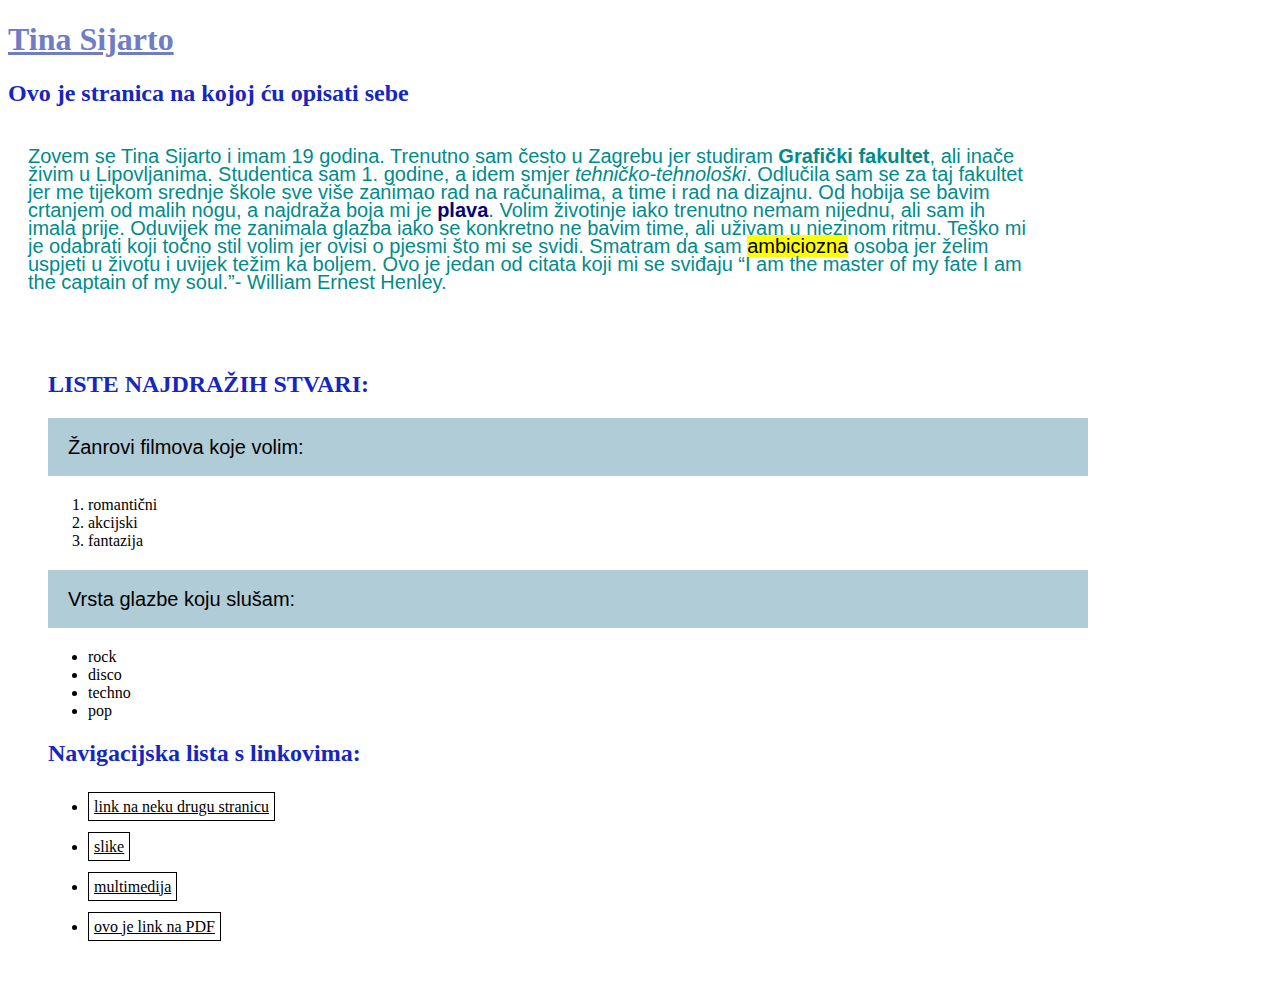
==== index.html @ 74730cab "Add files via upload" ====
<!doctype html>
<html>
<head>
<meta charset="utf-8">
<title>moj html dokument</title>
	<link rel="stylesheet" href="stil.css"/>
</head>
<body class="pozadina">
	<h1><span style="color:#707CC5"><u>Tina Sijarto</u></span></h1>
	<h2>Ovo je stranica na kojoj ću opisati sebe</h2>
	<p class="paragraf_2">Zovem se Tina Sijarto i imam 19 godina. Trenutno sam često u Zagrebu jer studiram <b>Grafički fakultet</b>, ali inače živim u Lipovljanima. Studentica sam 1. godine, a idem smjer <i>tehničko-tehnološki</i>. Odlučila sam se za taj fakultet jer me tijekom srednje škole sve više zanimao rad na računalima, a time i rad na dizajnu. Od hobija se bavim crtanjem od malih nogu, a najdraža boja mi je <span style="color:#070375;"><b>plava</b></span>. Volim životinje iako trenutno nemam nijednu, ali sam ih imala prije. Oduvijek me zanimala glazba iako se konkretno ne bavim time, ali uživam u njezinom ritmu. Teško mi je odabrati koji točno stil volim jer ovisi o pjesmi što mi se svidi. Smatram da sam <mark>ambiciozna</mark> osoba jer želim uspjeti u životu i uvijek težim ka boljem.
	Ovo je jedan od citata koji mi se sviđaju <q>I am the master of my fate I am the captain of my soul.</q>- William Ernest Henley.
	</p>
	<div class="novi_blok">
	<h2>LISTE NAJDRAŽIH STVARI:</h2>
	<p>Žanrovi filmova koje volim:</p>
	<ol>
		<li>romantični</li>
		<li>akcijski</li>
		<li>fantazija</li>
	</ol>
	<p>Vrsta glazbe koju slušam:</p>
	<ul>
		<li>rock</li>
		<li>disco</li>
		<li>techno</li>
		<li>pop</li>
	</ul>
	<h2>Navigacijska lista s linkovima:</h2>
	<nav>
		<ul>
			<li><a href="https://hashlists.com/">link na neku drugu stranicu</a></li>
			<li><a href="vjezba1.html">slike</a></li>
			<li><a href="vjezba2.html">multimedija</a></li>
			<li><a href="https://www.grf.unizg.hr/wp-content/uploads/2022/04/Izvedbeni-plan-nastave-2021_22-Preddiplomski-TT-31.03.2022.pdf">ovo je link na PDF</a></li>
		</ul>
	</nav>
	</div>
</body>
</html>
---- stil.css ----
@charset "utf-8";
/* CSS Document */
p {
	font-family: "Gill Sans", "Gill Sans MT", "Myriad Pro", "DejaVu Sans Condensed", Helvetica, Arial, "sans-serif";
	font-size: 20px;
	line-height: 18px;
	width: 1000px;
	background-color:#B0CCD7;
	padding: 20px;
}
.paragraf_2 {color:darkcyan; background-color: rgba(255, 255, 255, 0.5)}
.novi_blok {
	 background-color: rgba(255, 255, 255, 0.9);
	padding: 20px;
	margin: 20px;
	width: 50%;
}
h1, h2 {
	font-family: Impact, Haettenschweiler, "Franklin Gothic Bold", "Arial Black", "sans-serif";
	color:#1626C0;
}

.pozadina{
	background-image:url("blue.jpg");
}
.drugapozadina {
	background-image:url("blue2.jpg")
}

a:link {
	color: black;
	background-color: white;
	padding: 5px;
	line-height: 40px;
	border:1px solid #000000;
}
a:hover{
	background-color: darkgray;
}
img {
	height: 300px;
}
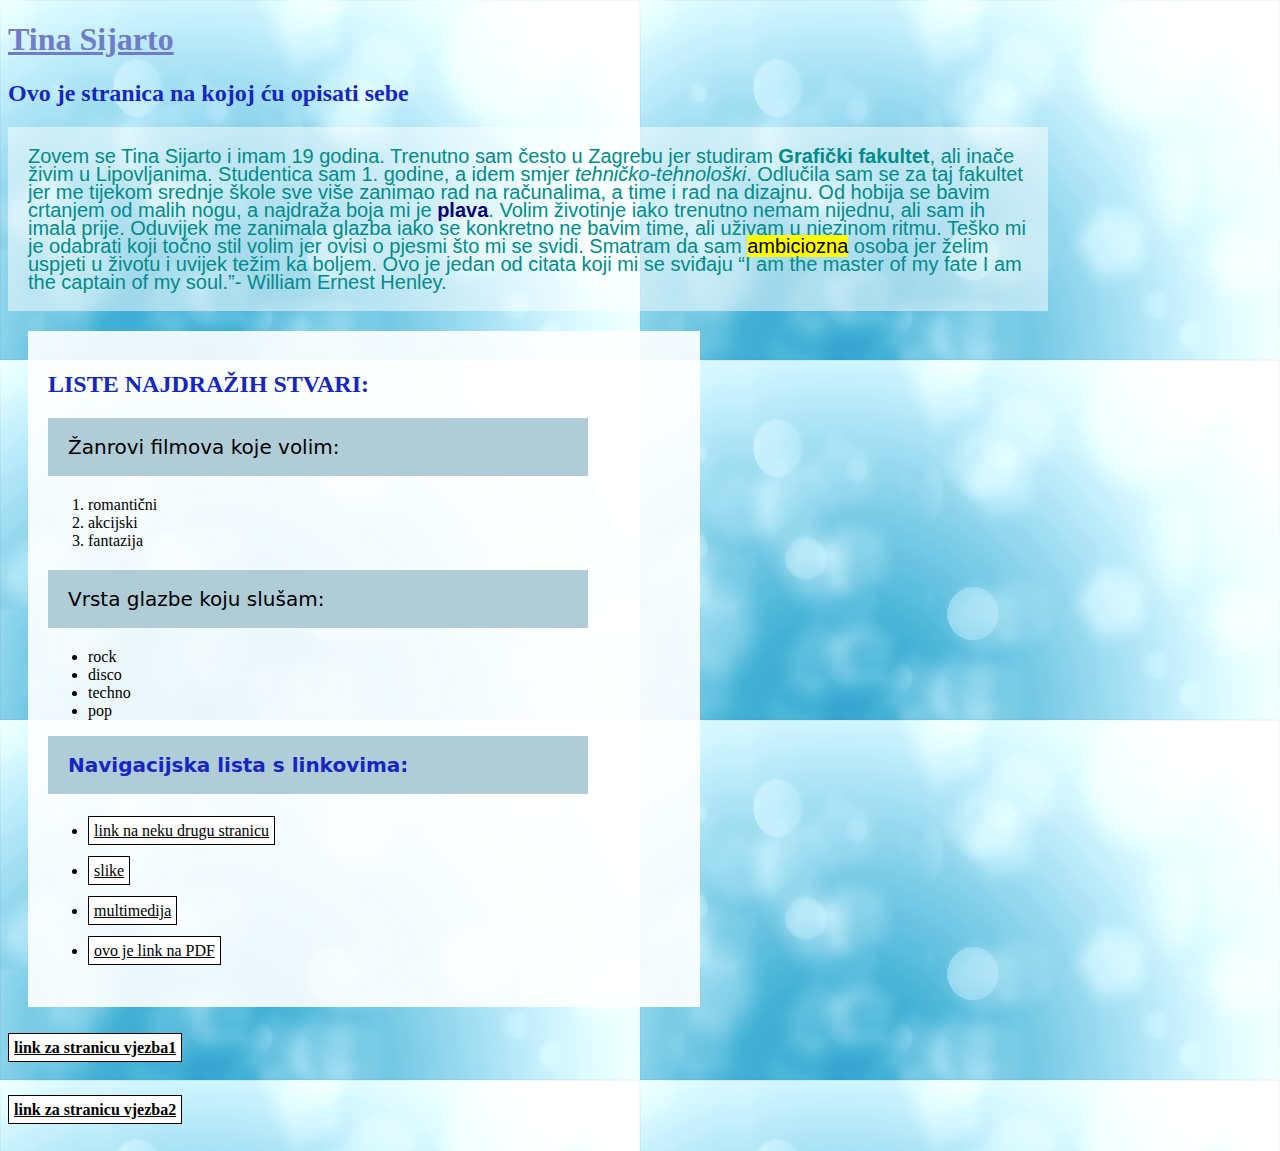
==== commit 5bad858c: "Add files via upload" ====
--- a/index.html
+++ b/index.html
@@ -13,20 +13,20 @@
 	</p>
 	<div class="novi_blok">
 	<h2>LISTE NAJDRAŽIH STVARI:</h2>
-	<p>Žanrovi filmova koje volim:</p>
+	<p class="paragraf1">Žanrovi filmova koje volim:</p>
 	<ol>
 		<li>romantični</li>
 		<li>akcijski</li>
 		<li>fantazija</li>
 	</ol>
-	<p>Vrsta glazbe koju slušam:</p>
+	<p class="paragraf1">Vrsta glazbe koju slušam:</p>
 	<ul>
 		<li>rock</li>
 		<li>disco</li>
 		<li>techno</li>
 		<li>pop</li>
 	</ul>
-	<h2>Navigacijska lista s linkovima:</h2>
+	<h2 class="paragraf1">Navigacijska lista s linkovima:</h2>
 	<nav>
 		<ul>
 			<li><a href="https://hashlists.com/">link na neku drugu stranicu</a></li>
@@ -36,5 +36,7 @@
 		</ul>
 	</nav>
 	</div>
+<h4><p><a href="vjezba1.html">link za stranicu vjezba1</a></p></h4>
+<h4><p><a href="vjezba2.html">link za stranicu vjezba2</a></p></h4>
 </body>
 </html>
--- a/stil.css
+++ b/stil.css
@@ -1,14 +1,20 @@
 @charset "utf-8";
 /* CSS Document */
-p {
+.paragraf1 {
+	font-family: Segoe, "Segoe UI", "DejaVu Sans", "Trebuchet MS", Verdana, "sans-serif";
+	font-size: 20px;
+	line-height: 18px;
+	width: 500px;
+	background-color:#B0CCD7;
+	padding: 20px;
+}
+.paragraf_2 {color:darkcyan; background-color: rgba(255, 255, 255, 0.5);
+    width: 1000px;
 	font-family: "Gill Sans", "Gill Sans MT", "Myriad Pro", "DejaVu Sans Condensed", Helvetica, Arial, "sans-serif";
 	font-size: 20px;
 	line-height: 18px;
-	width: 1000px;
-	background-color:#B0CCD7;
 	padding: 20px;
 }
-.paragraf_2 {color:darkcyan; background-color: rgba(255, 255, 255, 0.5)}
 .novi_blok {
 	 background-color: rgba(255, 255, 255, 0.9);
 	padding: 20px;
